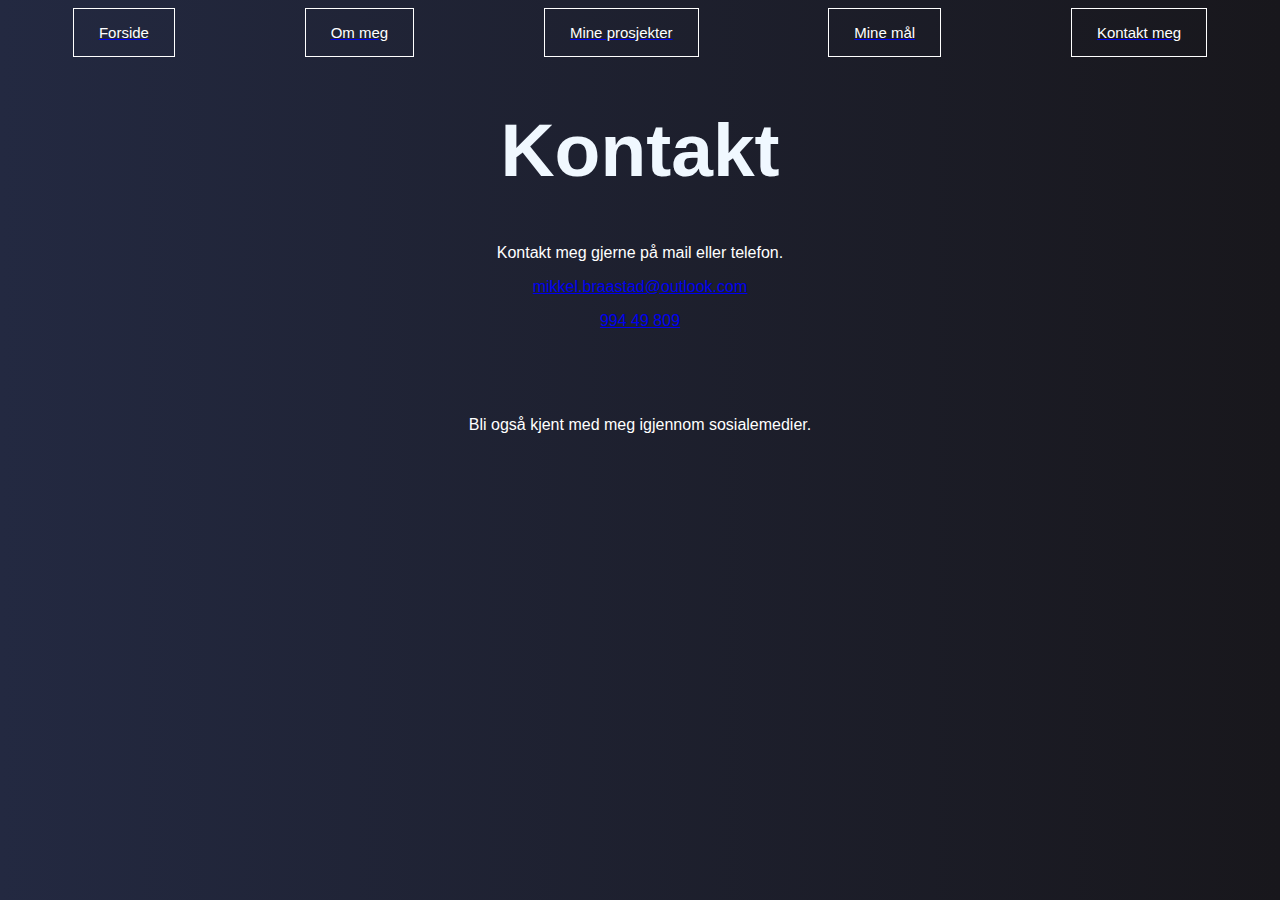
==== kontakt_meg_hjemmeside.html @ d77d1af6 "Add files via upload" ====
<!DOCTYPE html>
<html lang="en">
  <head>
    <meta charset="UTF-8" />
    <meta http-equiv="X-UA-Compatible" content="IE=edge" />
    <meta name="viewport" content="width=, initial-scale=1.0" />
    <title>Document</title>
    <link rel="stylesheet" href="kontakt_meg_hjemmeside.css" />
  </head>
  <body>
    <div class="alt">
      <div class="knapper">
        <a href="test.html"> <div class="forside">Forside</div></a>
        <a href="om_meg_hjemmeside.html"> <div class="om_meg">Om meg</div></a>

        <a href="mine_prosjekter_hjemmeside.html">
          <div class="mine_prosjekter">Mine prosjekter</div></a
        >

        <a href="mine_mål_hjemmeside.html">
          <div class="mine_mål">Mine mål</div></a
        >

        <a href="kontakt_meg_hjemmeside.html">
          <div class="kontakt_meg">Kontakt meg</div></a
        >
      </div>
      <h1 class="overskirft">Kontakt</h1>
      <p>Kontakt meg gjerne på mail eller telefon.</p>
      <p>
        <a href="mailto: mikkel.braastad@outlook.com"
          >mikkel.braastad@outlook.com</a
        >
        <p><a href="tel: 99449809">994 49 809</a></p>

      </p>
      <br />
      <br />
      <br />
      <p>Bli også kjent med meg igjennom sosialemedier.</p>
      <div class="logoer">
        <a href="https://www.linkedin.com/in/mikkel-braastad-886085204/">
          <div class="linkedin">
            <img src="hjemmeside_bilder/linkedin.png" alt="" /></div
        ></a>
        <a href="https://www.instagram.com/mikkelbraastad/">
          <div class="instagram">
            <img src="hjemmeside_bilder/instagram1.png" alt="" /></div
        ></a>
        <a href="https://www.facebook.com/mikkel.braastad/">
          <div class="facebook">
            <img src="hjemmeside_bilder/facebook.png" alt="" /></div
        ></a>
      </div>
    </div>
  </body>
</html>
---- kontakt_meg_hjemmeside.css ----
.alt {
    text-align: center;
    font-family: Sans-serif;
    color: white;
}

body {
    background-image: linear-gradient(to right, #232941, #18171C);
}


/* Knapper på toppen */
.knapper {
    display: flex;
    justify-content: space-around;
}

.forside, .om_meg, .mine_prosjekter, .kontakt_meg, .mine_mål {
    padding: 15px 25px;
    border: 1px white solid;
    background-color: transparent;
    font-size: 15px;
    color: white;
}
.forside:hover, .om_meg:hover, .mine_prosjekter:hover, .kontakt_meg:hover, .mine_mål:hover {
    background-color: white;
    color: black;
}

.overskirft {
    color: aliceblue;
    font-size: 75px;
}

img {
    width: 80px;
    height: auto;
}
.linkedin img {
    width: 70px;
    height: auto;
}

.facebook img {
    width: 85px;
    height: auto;
}
.logoer {
    display: flex;
    justify-content: center;
    

}
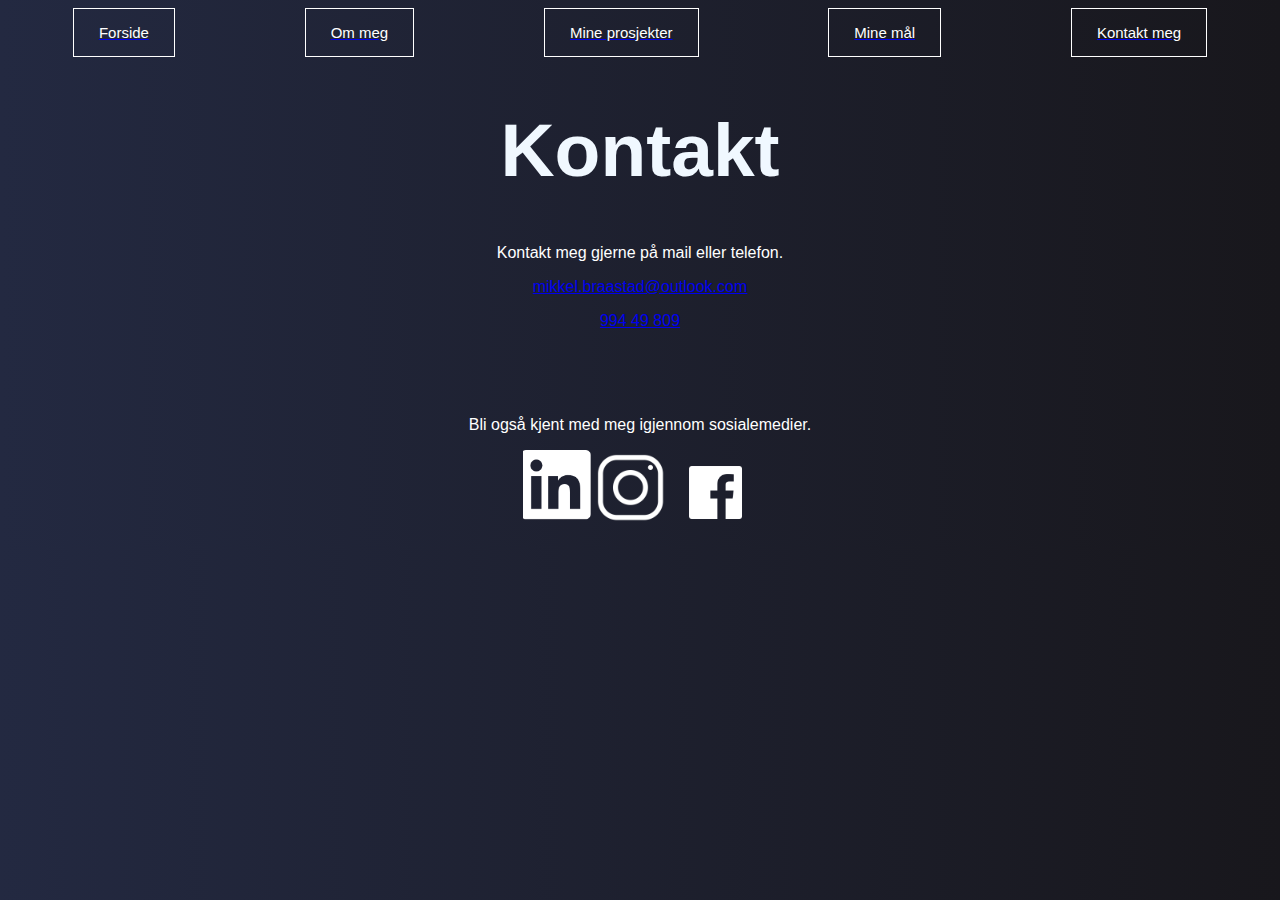
==== commit 68dfd975: "Update kontakt_meg_hjemmeside.html" ====
--- a/kontakt_meg_hjemmeside.html
+++ b/kontakt_meg_hjemmeside.html
@@ -10,7 +10,7 @@
   <body>
     <div class="alt">
       <div class="knapper">
-        <a href="test.html"> <div class="forside">Forside</div></a>
+        <a href="index.html"> <div class="forside">Forside</div></a>
         <a href="om_meg_hjemmeside.html"> <div class="om_meg">Om meg</div></a>
 
         <a href="mine_prosjekter_hjemmeside.html">
